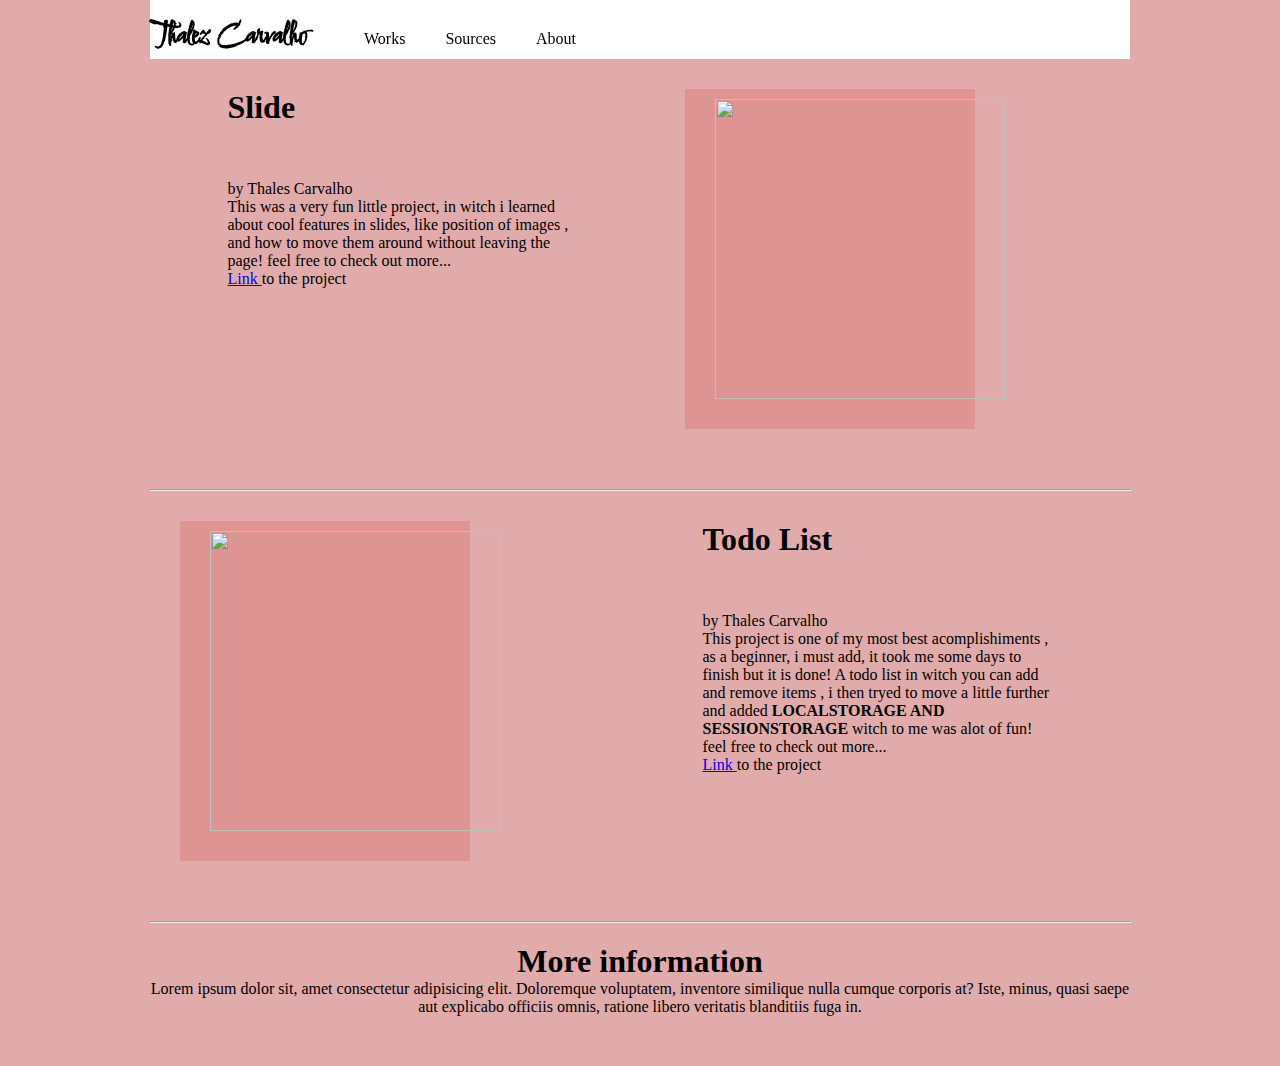
==== index.html @ c907ed0d "lastChangeOfTheDay" ====
<!DOCTYPE html>
<html lang="en">
<head>
    <meta charset="UTF-8">
    <meta http-equiv="X-UA-Compatible" content="IE=edge">
    <meta name="viewport" content="width=device-width, initial-scale=1.0">
    <link rel="preconnect" href="https://fonts.googleapis.com"> 
    <link rel="preconnect" href="https://fonts.gstatic.com" crossorigin> 
    <link href="https://fonts.googleapis.com/css2?family=Comforter+Brush&family=Indie+Flower&display=swap" rel="stylesheet">
    <link rel="stylesheet" href="style.css">
    <title>Portifolio Page</title>
</head>
<body>


    <div class="head-section"> 
        <h1 id="page-name">Thalez Carvalho</h1>
        <div class="menu-nav">
            <ul id="main-menu-list">
                <li><a href="/index.html">Works</a></li>
                <li><a href="/resources.html">Sources</a></li>
                <li><a href="/about.html">About</a></li>
            </ul> 
        </div> 
    </div>
   <div class="first-panel">
        <div class="grid-container">
            <div class="colums">
                <div class="content">
                    <h1>Slide</h1>
                    <br>
                    <br>
                    <br>
                    <span>by Thales Carvalho</span>
                    <p>This was a very fun little project, in witch i learned about cool features in slides, like 
                        position of images , and how to move them around without leaving the page!  
                        feel free to check out more... 
                    </p>
                    <p><a href="#">Link </a>to the project</p>
                </div>
            </div>
            <div class="colums">
                <div class="img-container">
                    <img src="imgs/slide-img.png">
                </div>
            </div>
        </div>    
   </div>


   <hr id='bar-line'>
   <div class="second-panel">
    <div class="grid-container">
        <div class="colums">
            <div class="img-container">
                <img src="imgs/todoApp.png">
            </div>
        </div>
        <div class="colums">
            <div class="content">
                <h1>Todo List</h1>
                <br>
                <br>
                <br>
                <span>by Thales Carvalho </span>
                <p>This project is one of my most best acomplishiments , as a beginner, i must add, it took me some days to finish but it is done!
                    A todo list in witch you can add and remove items , i then tryed to move a little further and added <strong>LOCALSTORAGE AND SESSIONSTORAGE </strong>
                    witch  to me was alot of fun!
                    feel free to check out more... 
                </p>
                <p><a href="#">Link </a>to the project</p>
            </div>
        </div>
    </div>    
    </div>
    <hr id='bar-line'>
    <div class="footer">
        <div class="footer-content">
            <h1>More information</h1>
            <p>Lorem ipsum dolor sit, amet consectetur adipisicing elit.
                Doloremque voluptatem, inventore similique nulla cumque corporis at? Iste, minus,
                quasi saepe aut explicabo officiis omnis, ratione libero veritatis blanditiis fuga in.
            </p>
        </div>
    </div>

    <script src="script.js"></script>
</body>
</html>
---- style.css ----
* {
  margin: 0;
  padding: 0;
}
body {
  background-color: rgb(226, 171, 171);
}

.head-section {
  width: 980px;
  margin: auto;
  position: sticky;
  top: 0;
  background-color: white;
  display: flex;
  align-items: baseline;
}
#page-name {
  font-family: "Comforter Brush", cursive;
}
.menu-nav {
  position: sticky;
  top: 0;
  margin-left: 35px;
}
#bar-line {
  width: 980px;
  margin: auto;
  margin-top: 30px;
}
#main-menu-list {
  width: 200px;
  margin: auto;
  margin-top: 20px;
  list-style: none;
  display: flex;
}
#main-menu-list li {
  margin: 10px;
}
#main-menu-list li a {
  margin: 10px;
  text-decoration: none;
  color: black;
}
.panel {
  margin-top: 30px;
  /* border: 1px solid black;*/
}
.grid-container {
  display: grid;
  width: 980px;
  margin: auto;
  grid-template-columns: auto auto; /*number of colums */
  grid-template-rows: 400px; /* height of the firs row*/
}
.colums {
  /*border: 2px solid green;*/
}
.content {
  width: 350px;
  margin: auto;
  margin-top: 30px;
}
.img-container {
  background-color: rgb(223, 148, 148);
  width: 290px;
  height: 340px;
  margin-top: 30px;
  margin-left: 30px;
}
img {
  width: 100%;
  height: 300px;
  margin-left: 30px;
  margin-top: 10px;
}
.footer {
  width: 980px;
  margin: auto;
  margin-top: 20px;
  padding-bottom: 50px;
}
.footer-content {
  text-align: center;
}
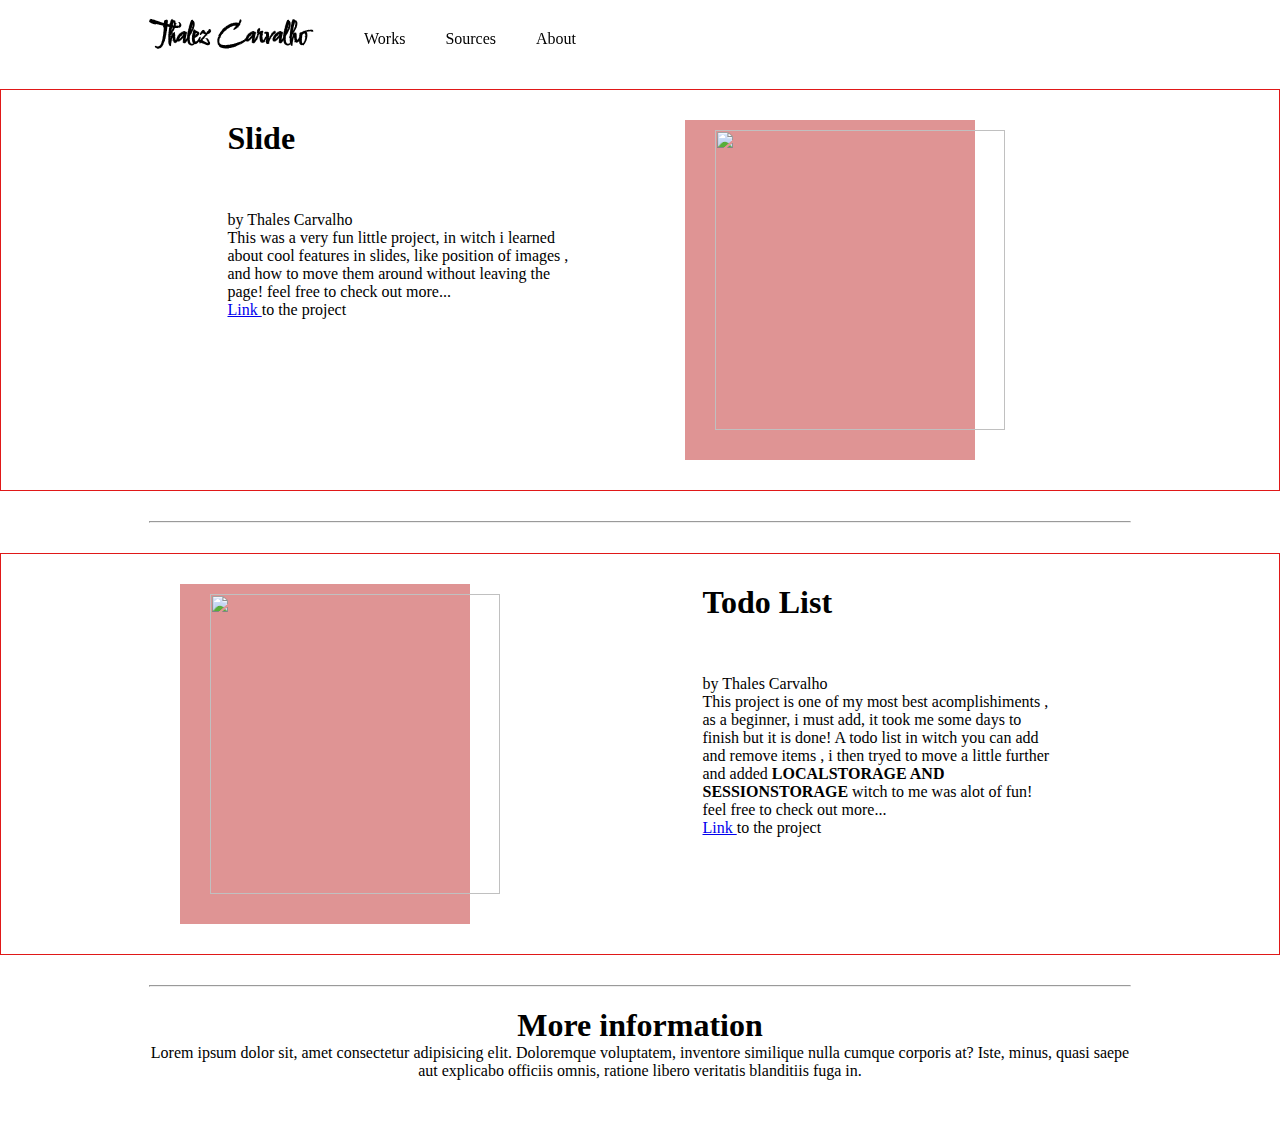
==== commit 70b02ca0: "borderchange" ====
--- a/index.html
+++ b/index.html
@@ -7,7 +7,7 @@
     <link rel="preconnect" href="https://fonts.googleapis.com"> 
     <link rel="preconnect" href="https://fonts.gstatic.com" crossorigin> 
     <link href="https://fonts.googleapis.com/css2?family=Comforter+Brush&family=Indie+Flower&display=swap" rel="stylesheet">
-    <link rel="stylesheet" href="style.css">
+    <link rel="stylesheet" href="/Styles/style.css">
     <title>Portifolio Page</title>
 </head>
 <body>
@@ -23,7 +23,7 @@
             </ul> 
         </div> 
     </div>
-   <div class="first-panel">
+   <div class="panel">
         <div class="grid-container">
             <div class="colums">
                 <div class="content">
@@ -49,7 +49,7 @@
 
 
    <hr id='bar-line'>
-   <div class="second-panel">
+   <div class="panel">
     <div class="grid-container">
         <div class="colums">
             <div class="img-container">
--- a/Styles/style.css
+++ b/Styles/style.css
@@ -0,0 +1,115 @@
+* {
+  margin: 0;
+  padding: 0;
+}
+
+body {
+  background-color: #ffffff;
+}
+
+#page-name {
+  font-family: "Comforter Brush", cursive;
+}
+
+.head-section {
+  width: 980px;
+  margin: auto;
+  position: -webkit-sticky;
+  position: sticky;
+  top: 0;
+  background-color: white;
+  display: -webkit-box;
+  display: -ms-flexbox;
+  display: flex;
+  -webkit-box-align: baseline;
+      -ms-flex-align: baseline;
+          align-items: baseline;
+}
+
+.menu-nav {
+  position: -webkit-sticky;
+  position: sticky;
+  top: 0;
+  margin-left: 35px;
+}
+
+#main-menu-list {
+  width: 200px;
+  margin: auto;
+  margin-top: 20px;
+  list-style: none;
+  display: -webkit-box;
+  display: -ms-flexbox;
+  display: flex;
+}
+
+#main-menu-list li {
+  margin: 10px;
+}
+
+#main-menu-list li a {
+  margin: 10px;
+  text-decoration: none;
+  color: black;
+}
+
+.footer {
+  width: 980px;
+  margin: auto;
+  margin-top: 20px;
+  padding-bottom: 50px;
+}
+
+.footer-content {
+  text-align: center;
+}
+
+#bar-line {
+  width: 980px;
+  margin: auto;
+  margin-top: 30px;
+}
+
+.panel {
+  margin-top: 30px;
+  border: 1px solid #e01818;
+}
+
+.grid-container {
+  display: -ms-grid;
+  display: grid;
+  width: 980px;
+  margin: auto;
+  -ms-grid-columns: auto auto;
+      grid-template-columns: auto auto;
+  /*number of colums */
+  -ms-grid-rows: 400px;
+      grid-template-rows: 400px;
+  /* height of the firs row*/
+}
+
+.colums {
+  /*border: 2px solid green;*/
+}
+
+.content {
+  width: 350px;
+  margin: auto;
+  margin-top: 30px;
+}
+
+.img-container {
+  background-color: #df9494;
+  width: 290px;
+  height: 340px;
+  margin-top: 30px;
+  margin-left: 30px;
+}
+
+img {
+  width: 100%;
+  height: 300px;
+  margin-left: 30px;
+  margin-top: 10px;
+}
+/*# sourceMappingURL=style.css.map */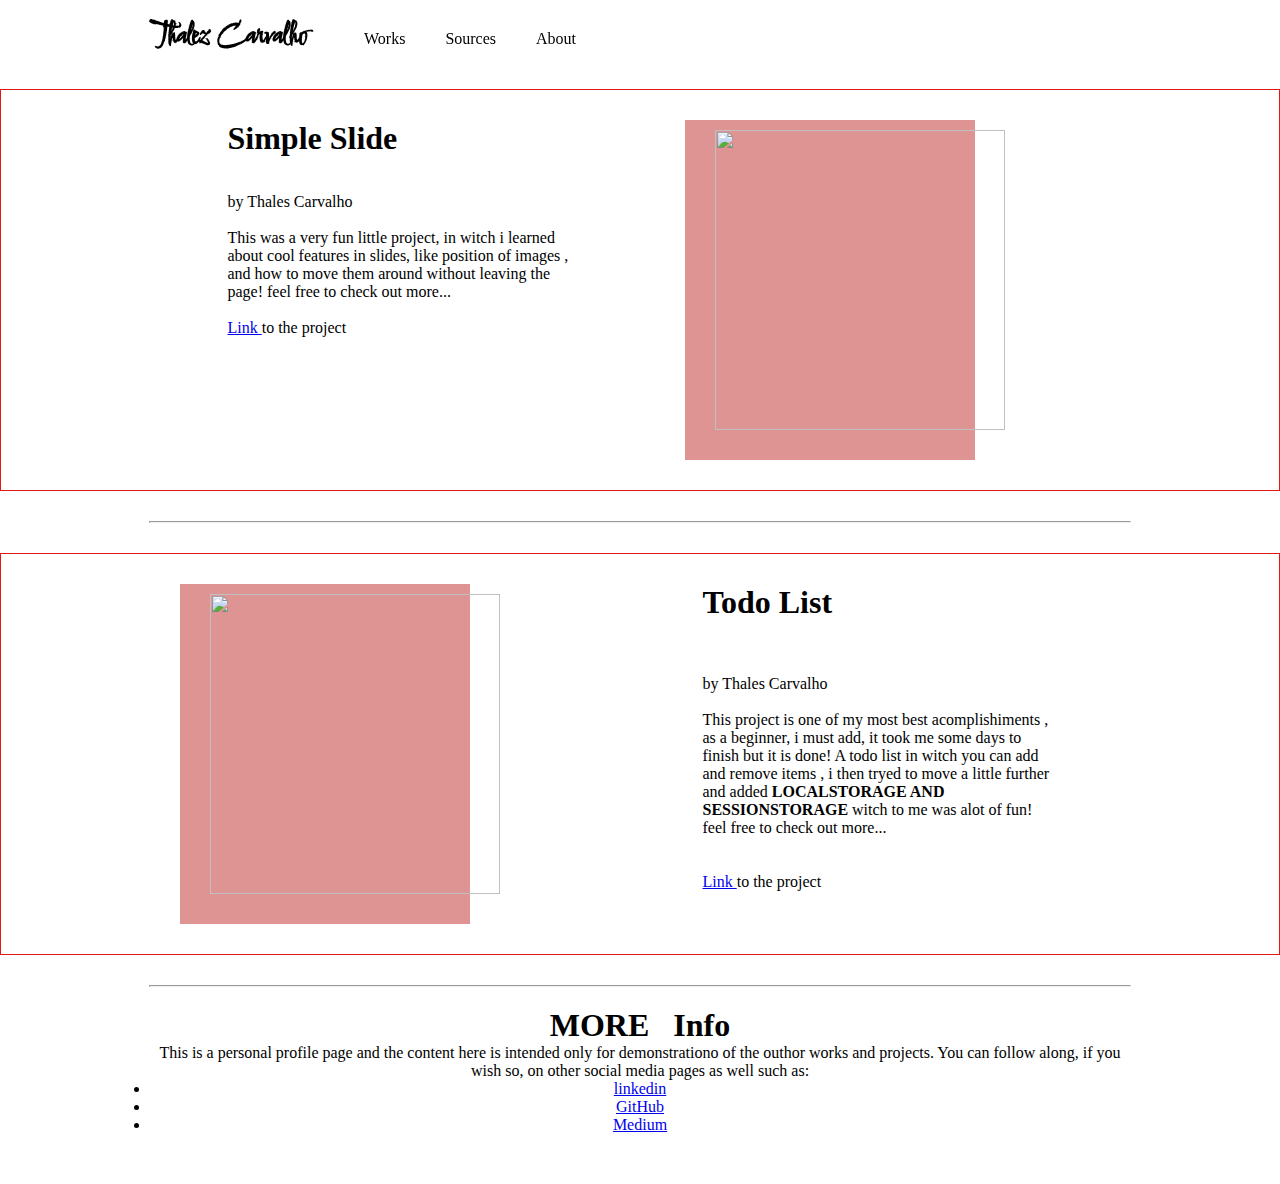
==== commit 1b581a4f: "social links added" ====
--- a/index.html
+++ b/index.html
@@ -27,15 +27,17 @@
         <div class="grid-container">
             <div class="colums">
                 <div class="content">
-                    <h1>Slide</h1>
+                    <h1> Simple Slide</h1>
                     <br>
                     <br>
+                    <span> by Thales Carvalho</span>
                     <br>
-                    <span>by Thales Carvalho</span>
+                    <br>
                     <p>This was a very fun little project, in witch i learned about cool features in slides, like 
                         position of images , and how to move them around without leaving the page!  
                         feel free to check out more... 
                     </p>
+                    <br>
                     <p><a href="#">Link </a>to the project</p>
                 </div>
             </div>
@@ -63,11 +65,15 @@
                 <br>
                 <br>
                 <span>by Thales Carvalho </span>
+                <br>
+                <br>
                 <p>This project is one of my most best acomplishiments , as a beginner, i must add, it took me some days to finish but it is done!
                     A todo list in witch you can add and remove items , i then tryed to move a little further and added <strong>LOCALSTORAGE AND SESSIONSTORAGE </strong>
                     witch  to me was alot of fun!
                     feel free to check out more... 
                 </p>
+                <br>
+                <br>
                 <p><a href="#">Link </a>to the project</p>
             </div>
         </div>
@@ -76,10 +82,14 @@
     <hr id='bar-line'>
     <div class="footer">
         <div class="footer-content">
-            <h1>More information</h1>
-            <p>Lorem ipsum dolor sit, amet consectetur adipisicing elit.
-                Doloremque voluptatem, inventore similique nulla cumque corporis at? Iste, minus,
-                quasi saepe aut explicabo officiis omnis, ratione libero veritatis blanditiis fuga in.
+            <h1 id="footer-title">MORE &nbsp; Info</h1>
+            <p>This is a personal profile page and the content here is intended only for demonstrationo of the outhor works and projects.
+                You can follow along, if you wish so, on other social media pages as well such as: 
+                <ul class="social-media-links">
+                    <li class="links"><a href="https://www.linkedin.com/in/thales-junior-506642bb/">linkedin</a></li>
+                    <li class="links"><a href="https://github.com/SouzaThalez">GitHub</a></li>
+                    <li class="links"><a href="https://medium.com/@souzathalez">Medium</a></li>
+                </ul>
             </p>
         </div>
     </div>
